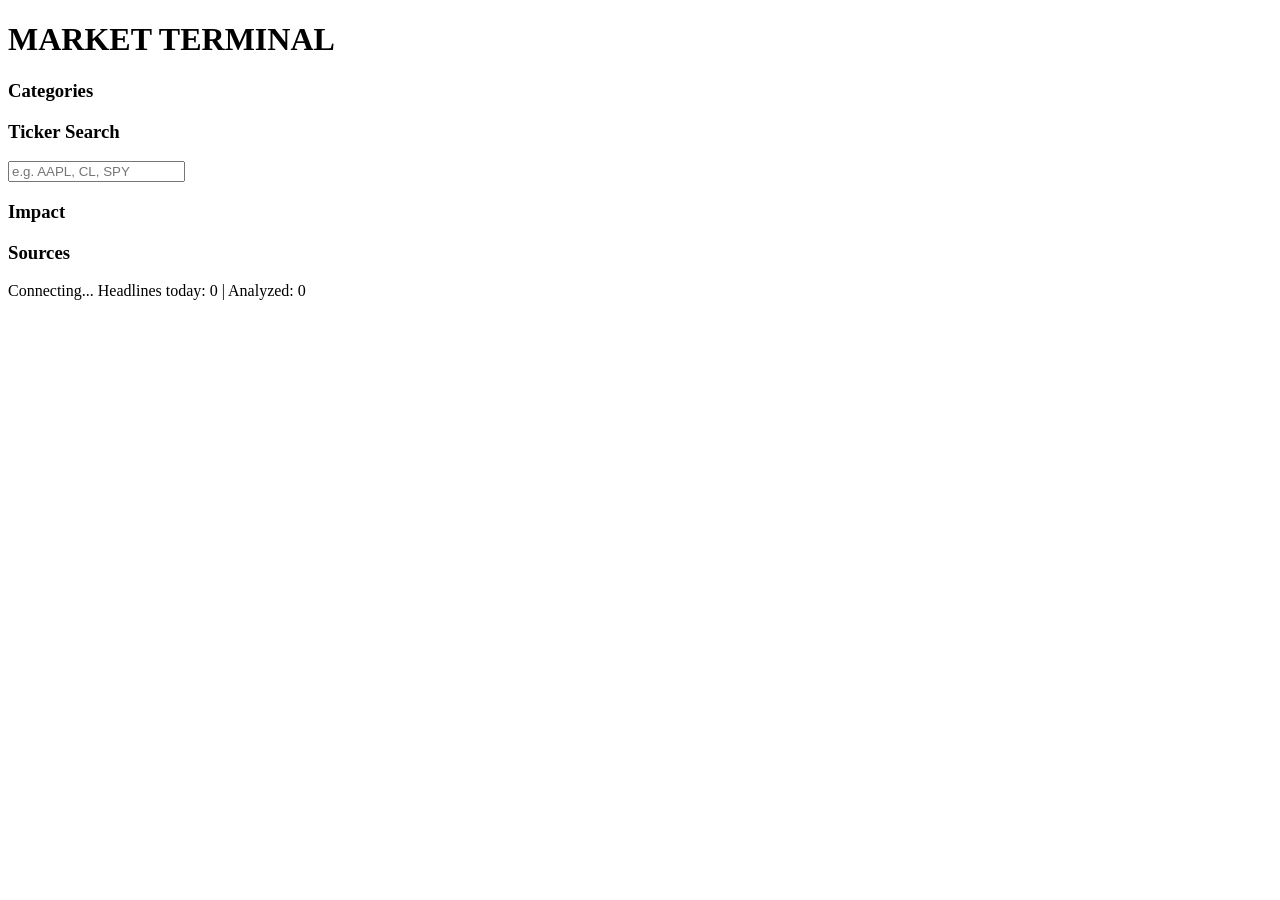
==== frontend/index.html @ 18a5d5b9 "Initial commit: Market News Terminal (Milestones 1-5) Real-time market news aggregator with Claude A" ====
<!DOCTYPE html>
<html lang="en">
<head>
    <meta charset="UTF-8">
    <meta name="viewport" content="width=device-width, initial-scale=1.0">
    <title>Market Terminal</title>
    <link rel="stylesheet" href="/static/css/terminal.css">
</head>
<body>
    <div id="app">
        <header id="header">
            <div class="header-left">
                <h1>MARKET TERMINAL</h1>
            </div>
            <div class="header-right">
                <span id="connection-status" class="status-dot disconnected"></span>
                <span id="clock"></span>
            </div>
        </header>
        <div id="main-layout">
            <aside id="sidebar">
                <div class="filter-section">
                    <h3>Categories</h3>
                    <div id="category-filters"></div>
                </div>
                <div class="filter-section">
                    <h3>Ticker Search</h3>
                    <input type="text" id="ticker-search" placeholder="e.g. AAPL, CL, SPY">
                </div>
                <div class="filter-section">
                    <h3>Impact</h3>
                    <div id="impact-filters"></div>
                </div>
                <div class="filter-section">
                    <h3>Sources</h3>
                    <div id="source-filters"></div>
                </div>
            </aside>
            <main id="feed-container">
                <div id="feed"></div>
            </main>
        </div>
        <footer id="footer">
            <span id="status-text">Connecting...</span>
            <span id="stats-text">Headlines today: 0 | Analyzed: 0</span>
        </footer>
    </div>
    <script src="/static/js/websocket.js"></script>
    <script src="/static/js/feed.js"></script>
    <script src="/static/js/filters.js"></script>
    <script src="/static/js/app.js"></script>
</body>
</html>
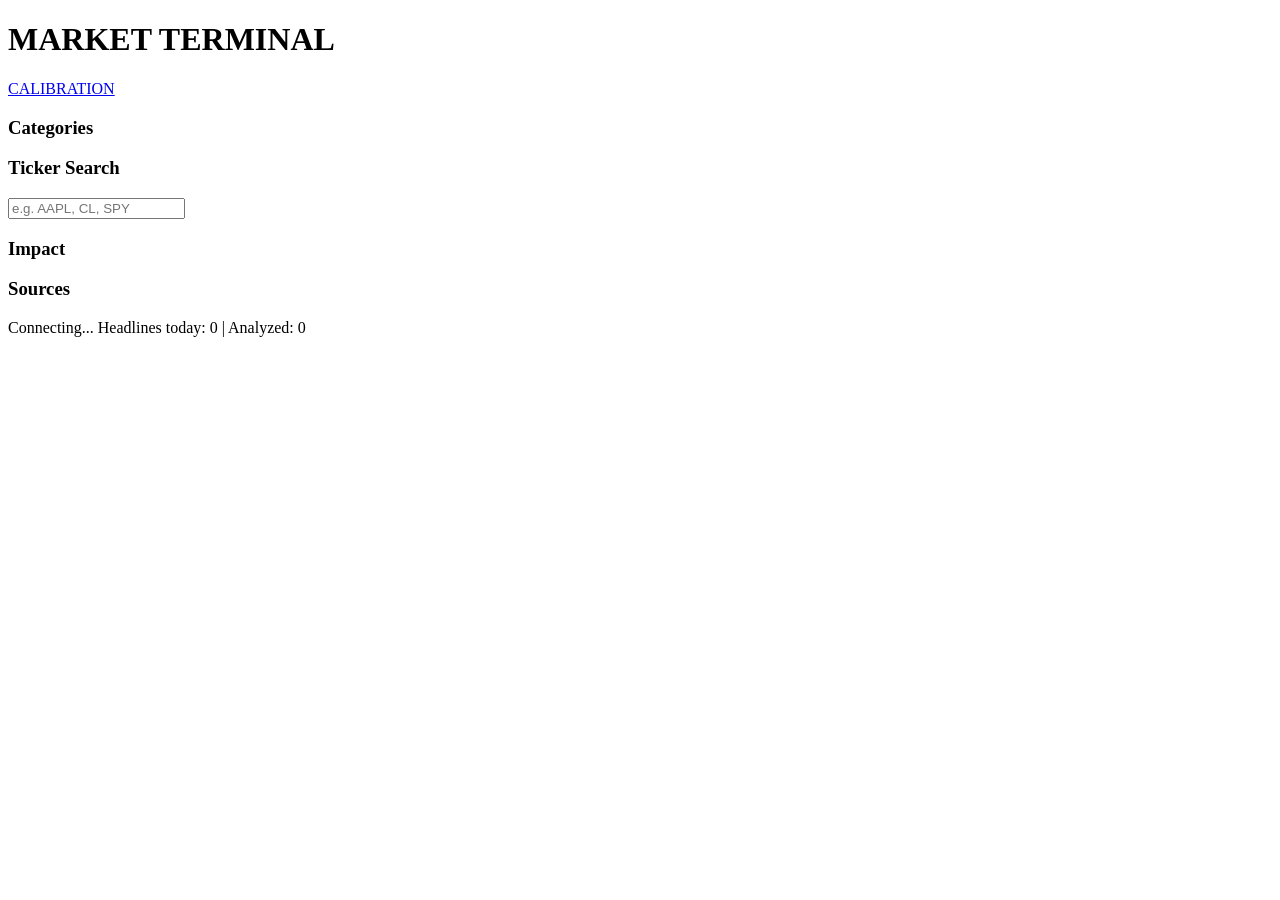
==== commit c848cc96: "Add market context injection and post-headline move tracking Inject live market data (SPY, VIX, DXY," ====
--- a/frontend/index.html
+++ b/frontend/index.html
@@ -12,7 +12,9 @@
             <div class="header-left">
                 <h1>MARKET TERMINAL</h1>
             </div>
+            <div class="header-center" id="market-ticker-bar"></div>
             <div class="header-right">
+                <a href="/calibration" class="nav-link">CALIBRATION</a>
                 <span id="connection-status" class="status-dot disconnected"></span>
                 <span id="clock"></span>
             </div>
